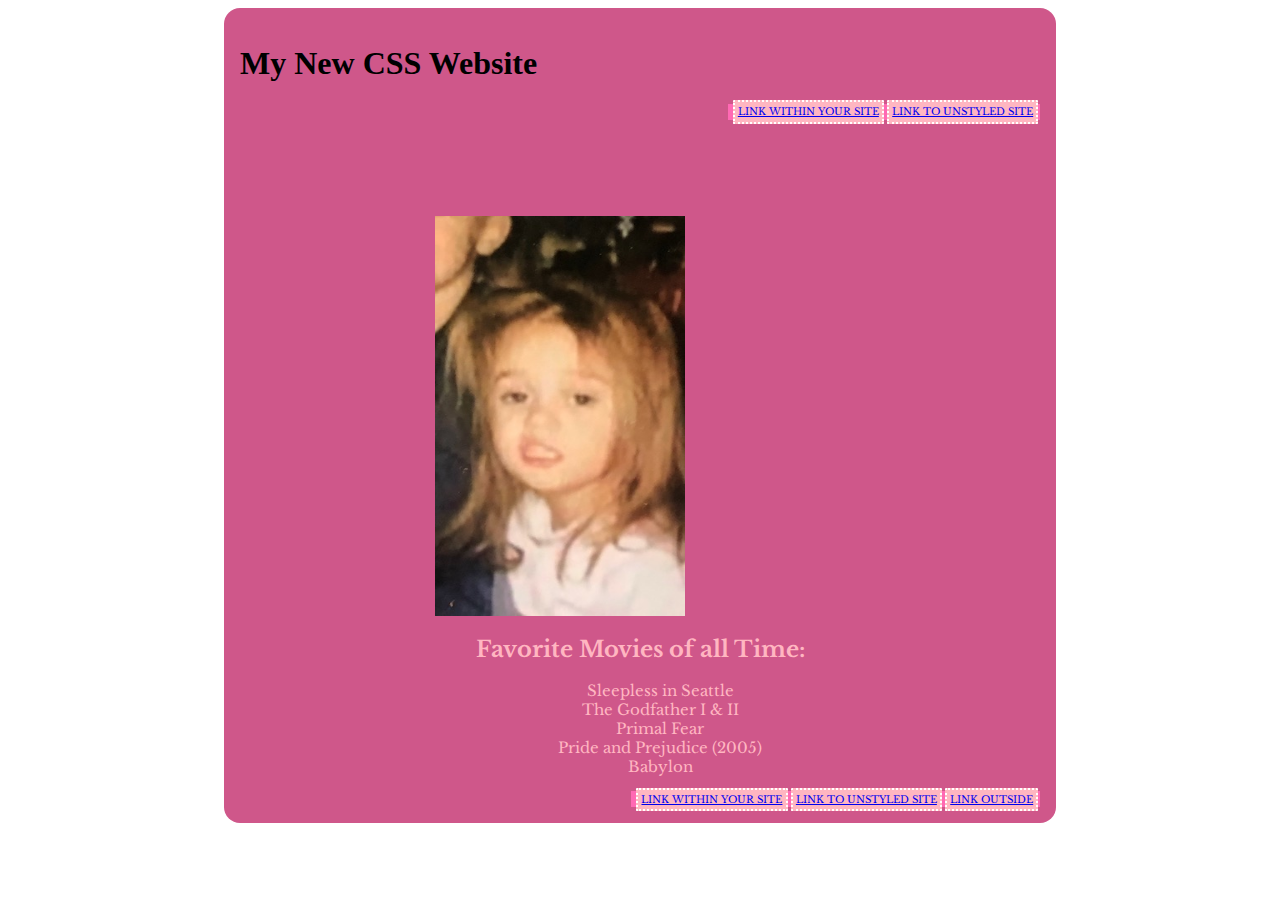
==== index.html @ e9f90e4e "Update index.html" ====
<!doctype html>
<html class="no-js" lang="en" dir="ltr">
 <head>
   <meta charset='utf-8'>
    <title>My Super Impressive Website</title>
  <meta name="viewport" content="width=device-width, initial-scale=1.0"> 
   <link rel="stylesheet" href="style.css">
  <link rel="preconnect" href="https://fonts.googleapis.com">
<link rel="preconnect" href="https://fonts.gstatic.com" crossorigin>
<link href="https://fonts.googleapis.com/css2?family=Libre+Baskerville&family=Limelight&family=Tilt+Warp&display=swap" rel="stylesheet">
  <style>
   .littleolivia {
    display: flex;
    justify-content: center;
    align-items: center;
   width: 250px;
    height: 400px;
   }
  </style>
  </head>
  <body>
   
    <div class="maintext">
     <h1>My New CSS Website</h1>
     <header>
        <div class="nav1">
        <a href="index.html">link within your site</a>
        <a href="oldindex.html">link to unstyled site</a>
      </div>
       
     </header>
   <div class="joke">
   <p>Olivia Johnson - ogjfcm@umsystem.edu </p>
   <p>I am not witty nor awake enough to include a joke in this assignment, but here is a picture of me from Christmas day in 2004. It makes me laugh every time I see it.</p>
   <a href="mailto:ogjfcm@umsystem.edu"><img src="img/little_olivia.jpg" alt="three year old Olivia" class="littleolivia"></a>
   </div>
     
   <div class="movielist">
   <h2>Favorite Movies of all Time:</h2>
   <ul>
   <li>Sleepless in Seattle</li>
   <li>The Godfather I & II</li>
   <li>Primal Fear</li>
   <li>Pride and Prejudice (2005)</li>
   <li>Babylon</li>
  </ul>
     </div>
     
 </body>
   <footer>
      <div class="nav1">
        <a href="index.html">link within your site</a>
        <a href="example.html">link to unstyled site</a>
        <a href="https://rjionline.org/">link outside</a>
       </footer>
 </html>
---- style.css ----
body {
	display: flex;
	justify-content: center; 
	    align-items: center;
	    flex-direction: column; 

	}

header {
	background-color: lightpink;
}

.nav1 {
    background-color: hotpink;
/*    position: sticky;*/
/*    bottom: 8px; right: 8px;*/
    float: right !important;
    font-family: 'Libre Baskerville', serif;
    text-transform: uppercase;
    font-weight: 50;
    font-size: 10px;
    max-width: 100%;
    min-width: 30%;
  /*  margin: 5rem;*/
  /*  margin: 1rem 2rem 1rem 1rem;*/
  /*  border: dashed red;*/
    padding: .1rem .1rem .1rem .3rem;
  

  }
 .nav1 a {
 	background-color: lightpink;
/* 	display: inline-block;*/
 	border: dotted white 2px;
 	padding:.2rem;
 	border-radius: 0.1rem;
 }

.littleolivia {
	border: none;
	display: block;
  margin-left: auto;
  margin-right: auto;
  width: 50%;
}

}

a img {
	border: none;
}

ul {
  	list-style-type: none;
}

.maintext {
	<h1> 
	color: lightpink;
	</h1>
		display: flex;
		justify-content: center; 
	    align-items: center;
	    flex-direction: column; 
        background:  #CF578A;
        border-radius: 1em;
        padding: 1em;
        max-width: 800px;
        
    }

.joke {
	font-family: 'Limelight', cursive;
	color: #white;
	text-align: center;
	align-items: center;
	width: 80%;

  
  /* your font color gradient. */
   background-image: linear-gradient(
        90deg,
      #white, 100%, 
		#f0f7f3 100%, 
		#e3faed 100%, 
		#d6ffe8 100%, 
		#adedc9 100%,
		#62b390 100%,
		#adedc9 100%, 
		#d6ffe8 100%, 
		#e3faed 100%, 
		#f0f7f3 100%);
  
  /* Set the background size and repeat properties. */
  background-size: 100%;
  background-repeat: repeat;

  /* Use the text as a mask for the background. */
  /* This will show the gradient as a text color rather than element bg. */
  -webkit-background-clip: text;
  -webkit-text-fill-color: transparent; 
  
  

}



.movielist {
	font-family: 'Libre Baskerville', serif;
	text-align: center;
	color: lightpink;
	font-size: 15px;
	}

footer {
	background-color: hotpink;
}

@media screen and (max-width: 554px){

.maintext {
		margin-top: 1rem;
		display: flex;
		flex-wrap: wrap;
		justify-content: center; 
	    align-items: ;
	    flex-direction: column; 
        background: #00827F; /* Teal green */
        color: white;
        border-radius: .1em;
        padding: 1em;
        font-size: 10px;
        
    }

    .nav1 {
    	align-items: right;
    	background-color: transparent;

    	font-family: 'Open Sans', sans-serif;
    	text-transform: uppercase;
    	font-weight: 100;
    	font-size: 10px;
    	max-width: 100%;
    	min-width: 85%;
  

 	 }
	.nav1 a {
		background-color: lightpink;
	 	display: block;
	 	border: dotted white 2px;
	 	padding: .2rem;
	 	margin: .2rem;
	 	float: right;
	 }

	.jokepunchline {
		
		text-shadow: white 1px 0 5px;

	}

    }
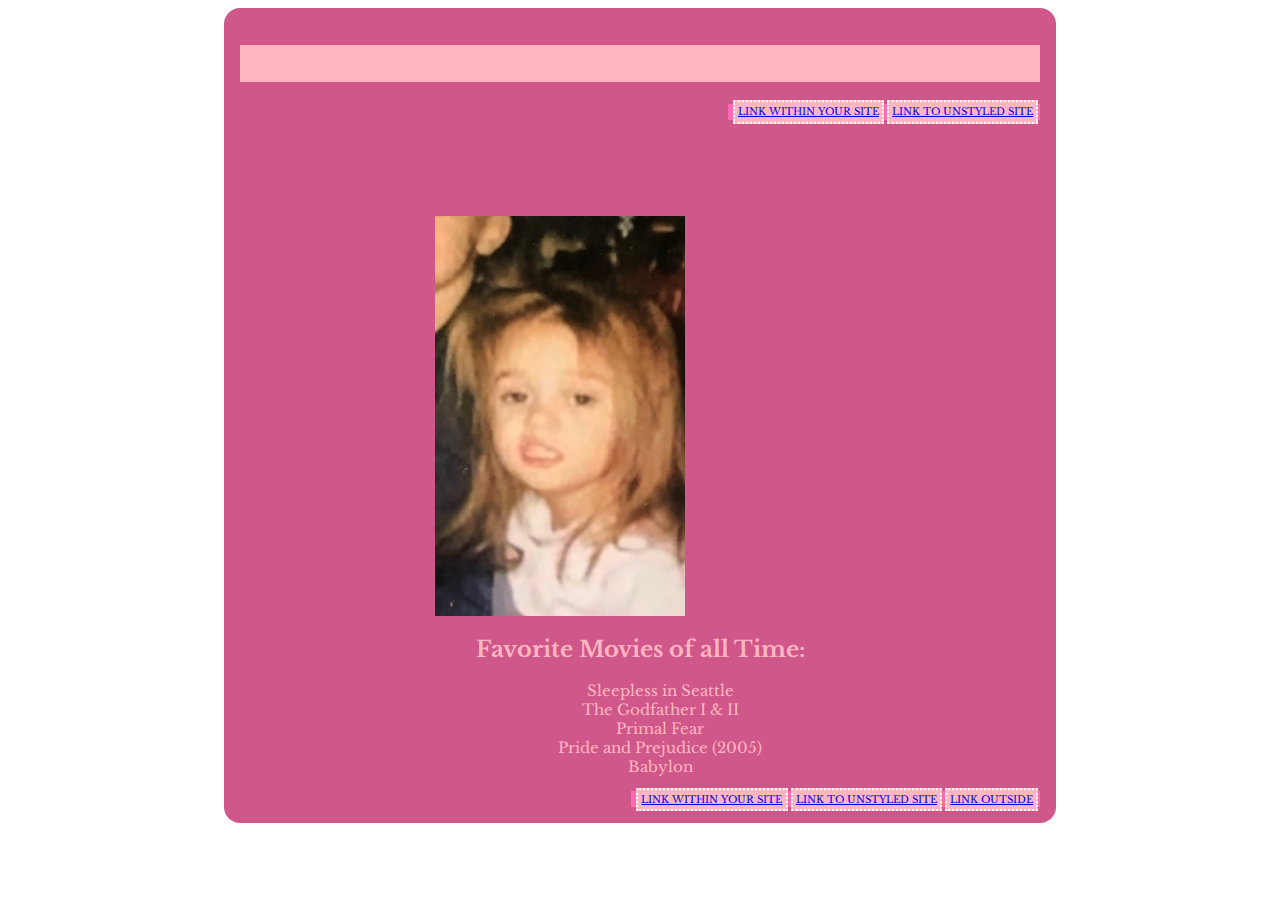
==== commit 2beb02ab: "Update index.html" ====
--- a/index.html
+++ b/index.html
@@ -21,8 +21,8 @@
   <body>
    
     <div class="maintext">
-     <h1>My New CSS Website</h1>
      <header>
+       <h1>My Website with CSS</h1>
         <div class="nav1">
         <a href="index.html">link within your site</a>
         <a href="oldindex.html">link to unstyled site</a>
--- a/style.css
+++ b/style.css
@@ -56,6 +56,7 @@
 
 .maintext {
 	<h1> 
+	font-family: 'Tilt Warp', cursive;
 	color: lightpink;
 	</h1>
 		display: flex;
@@ -120,11 +121,15 @@
 @media screen and (max-width: 554px){
 
 .maintext {
+	<h1> 
+	font-family: 'Tilt Warp', cursive;
+	color: lightpink;
+	</h1>
 		margin-top: 1rem;
 		display: flex;
 		flex-wrap: wrap;
 		justify-content: center; 
-	    align-items: ;
+	    align-items: center ;
 	    flex-direction: column; 
         background: #00827F; /* Teal green */
         color: white;
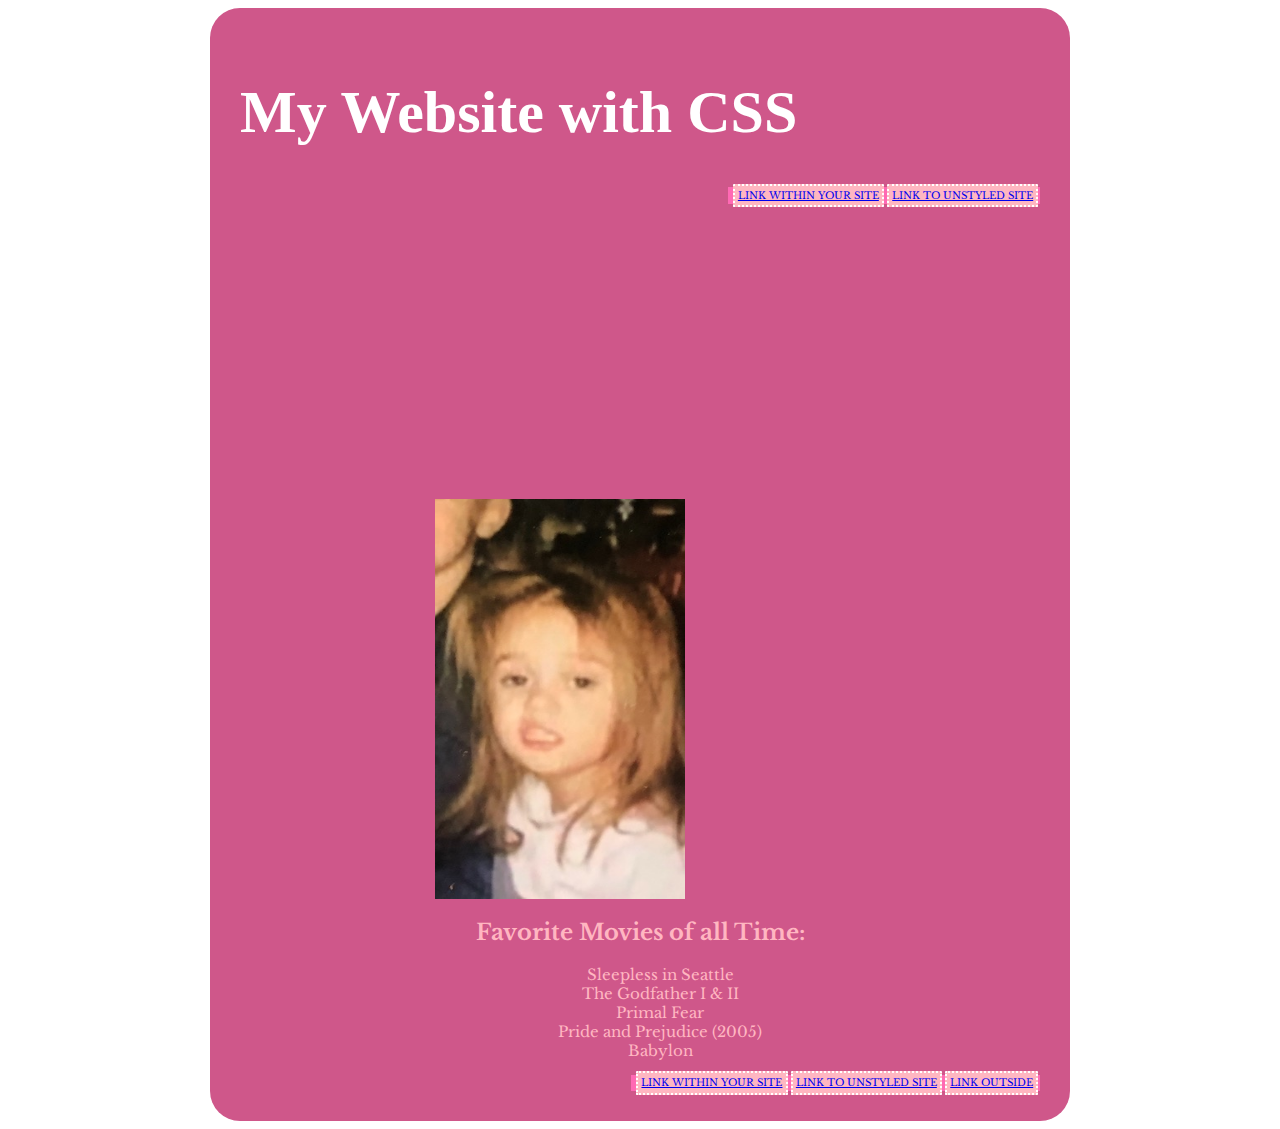
==== commit cfa64813: "Update index.html" ====
--- a/index.html
+++ b/index.html
@@ -21,8 +21,8 @@
   <body>
    
     <div class="maintext">
+     <h1>My Website with CSS</h1>
      <header>
-       <h1>My Website with CSS</h1>
         <div class="nav1">
         <a href="index.html">link within your site</a>
         <a href="oldindex.html">link to unstyled site</a>
--- a/style.css
+++ b/style.css
@@ -55,9 +55,10 @@
 }
 
 .maintext {
-	<h1> 
-	font-family: 'Tilt Warp', cursive;
-	color: lightpink;
+	<h1> font-family: 'Tilt Warp', cursive;
+	color: white;
+	align-items: center;
+	font-size: 30px;
 	</h1>
 		display: flex;
 		justify-content: center; 
@@ -159,12 +160,4 @@
 	 	padding: .2rem;
 	 	margin: .2rem;
 	 	float: right;
-	 }
-
-	.jokepunchline {
-		
-		text-shadow: white 1px 0 5px;
-
-	}
-
     }
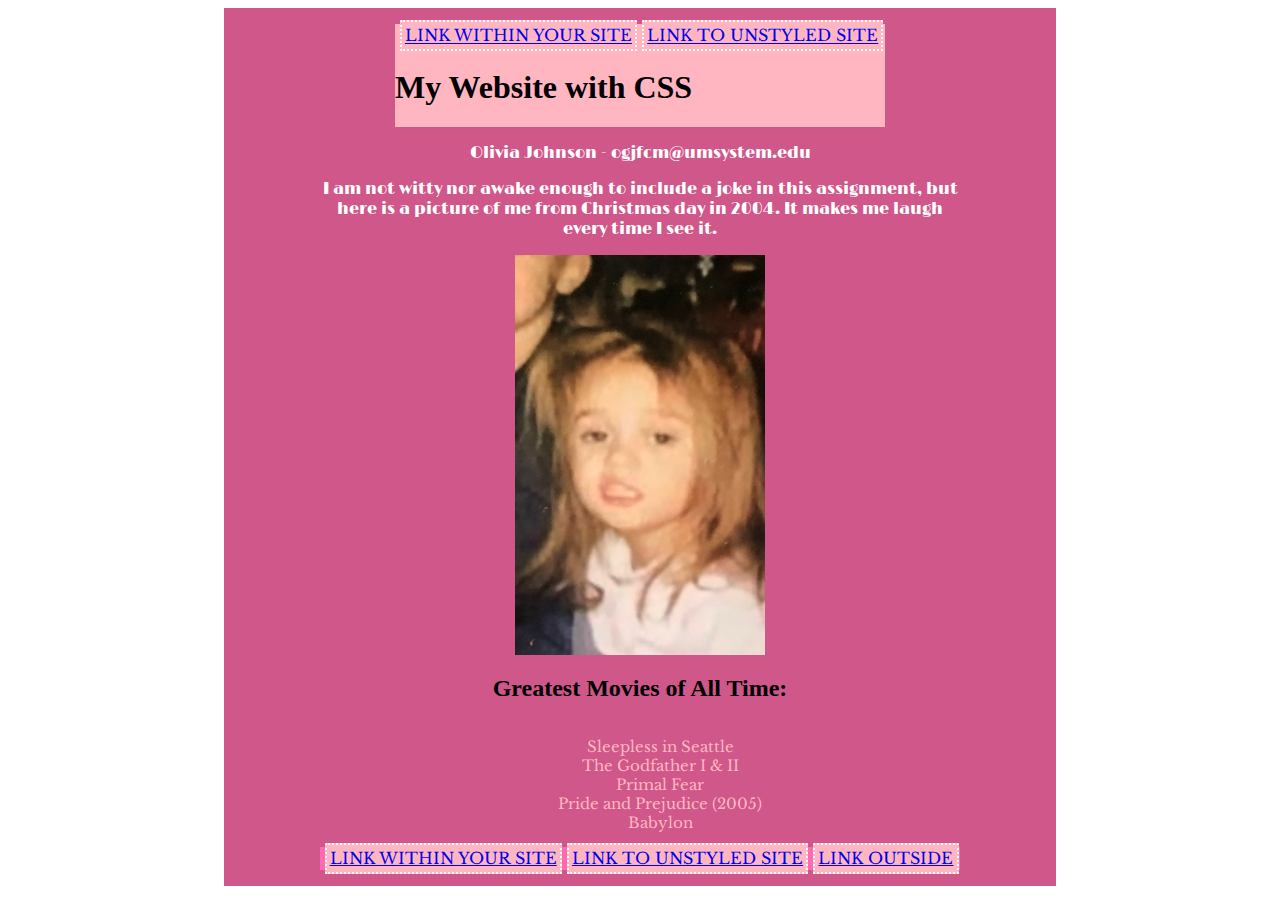
==== commit 4eeacdc4: "Update index.html" ====
--- a/index.html
+++ b/index.html
@@ -21,22 +21,28 @@
   <body>
    
     <div class="maintext">
-     <h1>My Website with CSS</h1>
      <header>
         <div class="nav1">
         <a href="index.html">link within your site</a>
         <a href="oldindex.html">link to unstyled site</a>
       </div>
-       
+    
+    <div class="header">
+     <h1>My Website with CSS</h1>
+      </div>
+      
      </header>
    <div class="joke">
    <p>Olivia Johnson - ogjfcm@umsystem.edu </p>
    <p>I am not witty nor awake enough to include a joke in this assignment, but here is a picture of me from Christmas day in 2004. It makes me laugh every time I see it.</p>
    <a href="mailto:ogjfcm@umsystem.edu"><img src="img/little_olivia.jpg" alt="three year old Olivia" class="littleolivia"></a>
    </div>
+    
+    <div class="header2">
+     <h2>Greatest Movies of All Time:</h2>
+     </div>
      
    <div class="movielist">
-   <h2>Favorite Movies of all Time:</h2>
    <ul>
    <li>Sleepless in Seattle</li>
    <li>The Godfather I & II</li>
--- a/style.css
+++ b/style.css
@@ -11,14 +11,15 @@
 }
 
 .nav1 {
-    background-color: hotpink;
+    background-color: transparent;
 /*    position: sticky;*/
-/*    bottom: 8px; right: 8px;*/
-    float: right !important;
+/*    bottom: 5px; right: 5px;*/
+    float: center !important;
     font-family: 'Libre Baskerville', serif;
-    text-transform: uppercase;
-    font-weight: 50;
-    font-size: 10px;
+    align-items: center;
+text-transform: uppercase;
+    font-weight: 100;
+    font-size: 1rem;
     max-width: 100%;
     min-width: 30%;
   /*  margin: 5rem;*/
@@ -42,6 +43,7 @@
   margin-left: auto;
   margin-right: auto;
   width: 50%;
+	align-items: center;
 }
 
 }
@@ -55,44 +57,23 @@
 }
 
 .maintext {
-	<h1> font-family: 'Tilt Warp', cursive;
-	color: white;
-	align-items: center;
-	font-size: 30px;
-	</h1>
 		display: flex;
 		justify-content: center; 
 	    align-items: center;
 	    flex-direction: column; 
-        background:  #CF578A;
-        border-radius: 1em;
+        background: #CF578A;
+        border-radius: 0%;
         padding: 1em;
         max-width: 800px;
-        
     }
 
 .joke {
 	font-family: 'Limelight', cursive;
-	color: #white;
+	font-color: white;
 	text-align: center;
 	align-items: center;
 	width: 80%;
-
-  
-  /* your font color gradient. */
-   background-image: linear-gradient(
-        90deg,
-      #white, 100%, 
-		#f0f7f3 100%, 
-		#e3faed 100%, 
-		#d6ffe8 100%, 
-		#adedc9 100%,
-		#62b390 100%,
-		#adedc9 100%, 
-		#d6ffe8 100%, 
-		#e3faed 100%, 
-		#f0f7f3 100%);
-  
+	
   /* Set the background size and repeat properties. */
   background-size: 100%;
   background-repeat: repeat;
@@ -100,12 +81,9 @@
   /* Use the text as a mask for the background. */
   /* This will show the gradient as a text color rather than element bg. */
   -webkit-background-clip: text;
-  -webkit-text-fill-color: transparent; 
-  
-  
+  -webkit-text-fill-color: white; 
 
 }
-
 
 
 .movielist {
@@ -122,10 +100,6 @@
 @media screen and (max-width: 554px){
 
 .maintext {
-	<h1> 
-	font-family: 'Tilt Warp', cursive;
-	color: lightpink;
-	</h1>
 		margin-top: 1rem;
 		display: flex;
 		flex-wrap: wrap;
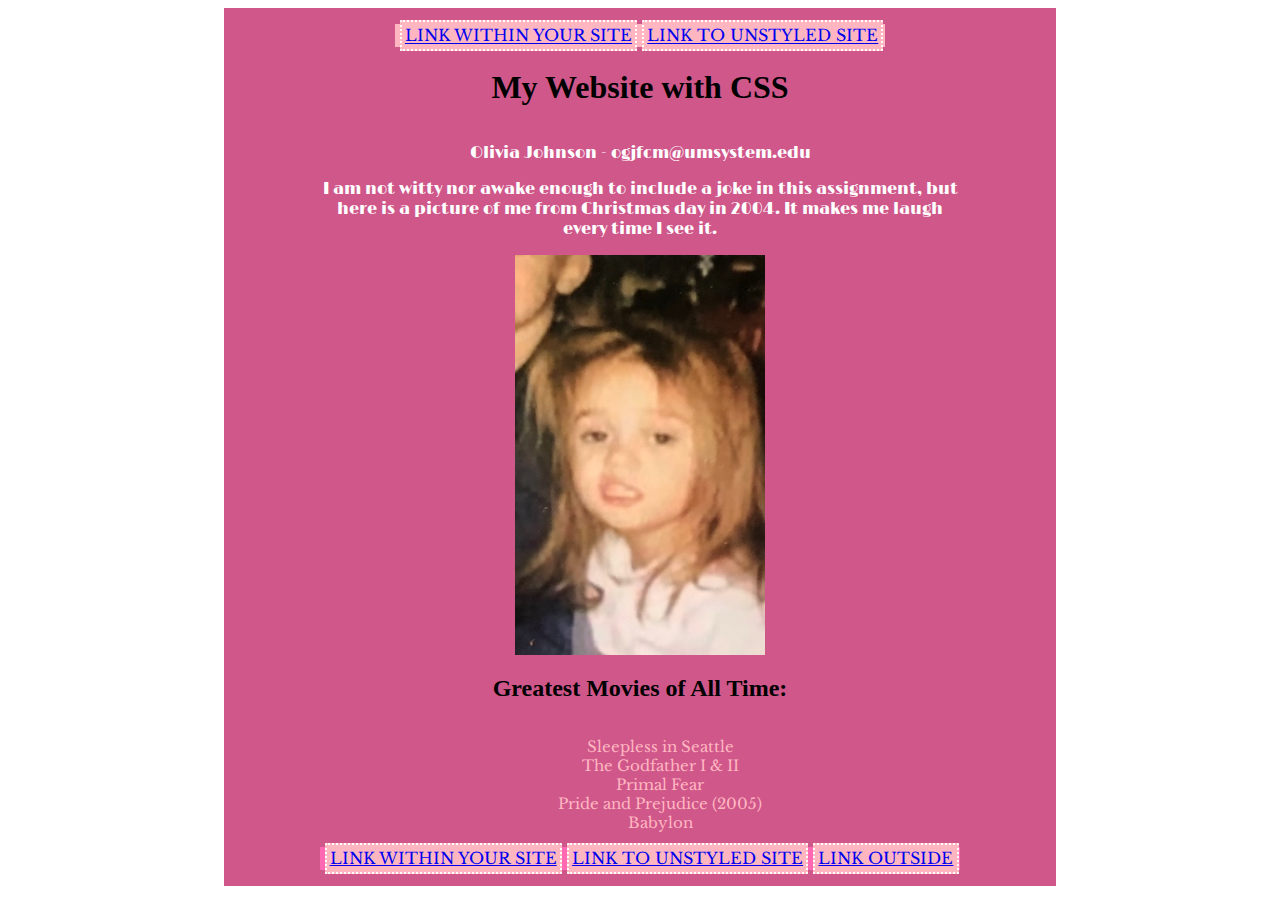
==== commit 1b4e879d: "Update index.html" ====
--- a/index.html
+++ b/index.html
@@ -26,12 +26,12 @@
         <a href="index.html">link within your site</a>
         <a href="oldindex.html">link to unstyled site</a>
       </div>
+     </header>
     
-    <div class="header">
+     <div class="header">
      <h1>My Website with CSS</h1>
       </div>
-      
-     </header>
+     
    <div class="joke">
    <p>Olivia Johnson - ogjfcm@umsystem.edu </p>
    <p>I am not witty nor awake enough to include a joke in this assignment, but here is a picture of me from Christmas day in 2004. It makes me laugh every time I see it.</p>
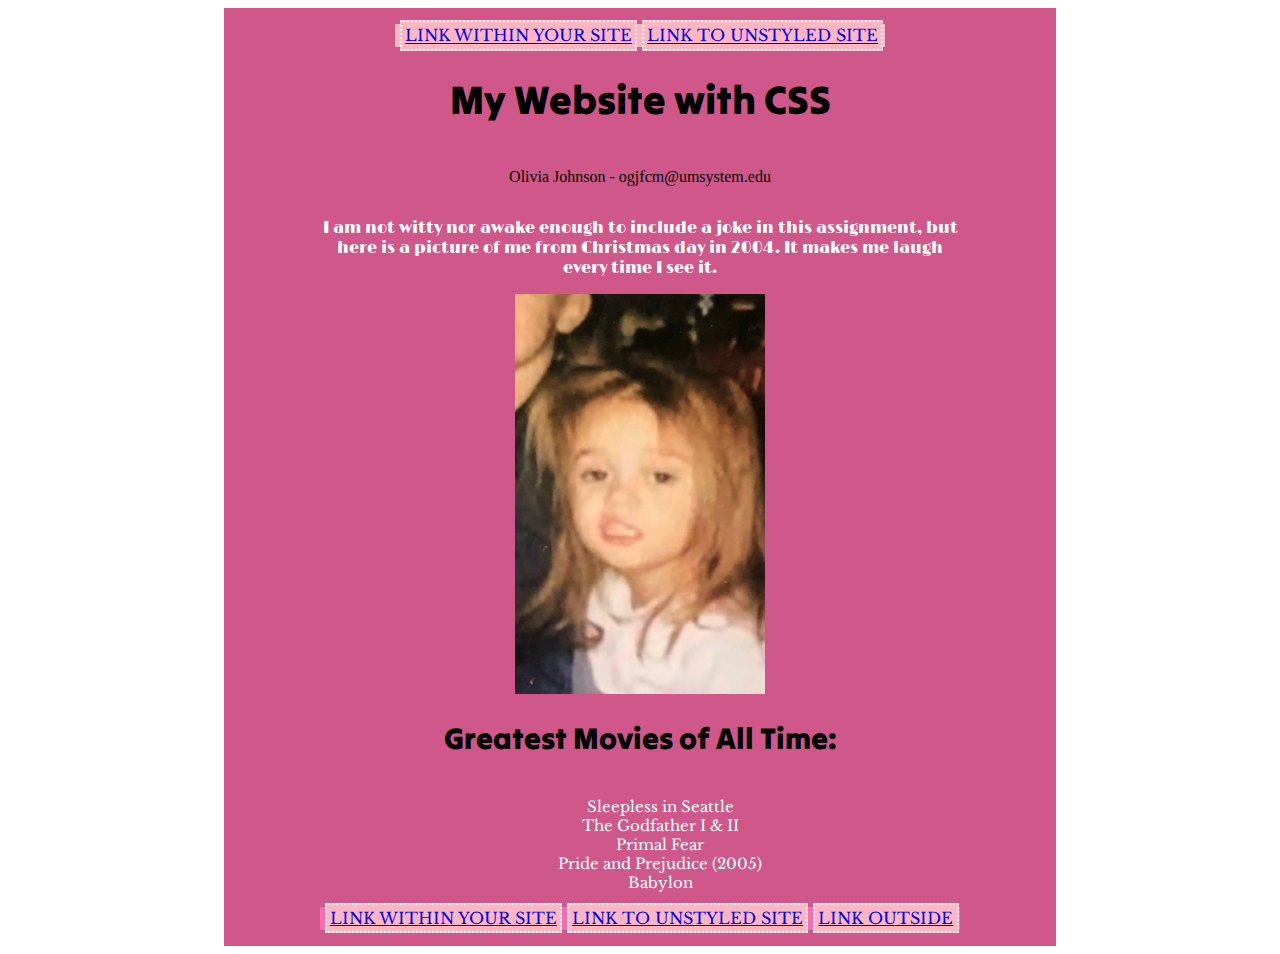
==== commit 72702325: "Update index.html" ====
--- a/index.html
+++ b/index.html
@@ -32,8 +32,11 @@
      <h1>My Website with CSS</h1>
       </div>
      
+   <div class="emailinfo">
+   <p>Olivia Johnson - ogjfcm@umsystem.edu </p>
+     </div>
+   
    <div class="joke">
-   <p>Olivia Johnson - ogjfcm@umsystem.edu </p>
    <p>I am not witty nor awake enough to include a joke in this assignment, but here is a picture of me from Christmas day in 2004. It makes me laugh every time I see it.</p>
    <a href="mailto:ogjfcm@umsystem.edu"><img src="img/little_olivia.jpg" alt="three year old Olivia" class="littleolivia"></a>
    </div>
--- a/style.css
+++ b/style.css
@@ -29,6 +29,13 @@
   
 
   }
+.header {
+	font-family: 'Tilt Warp', cursive;
+	font-size: 20px;
+	align-items: center
+	color: lightpink;
+}
+
  .nav1 a {
  	background-color: lightpink;
 /* 	display: inline-block;*/
@@ -69,7 +76,7 @@
 
 .joke {
 	font-family: 'Limelight', cursive;
-	font-color: white;
+	color: white;
 	text-align: center;
 	align-items: center;
 	width: 80%;
@@ -85,11 +92,17 @@
 
 }
 
-
+.header2 {
+	font-family: 'Tilt Warp', cursive;
+	font-size: 20px;
+	align-items: center
+	color: lightpink;
+}
+	
 .movielist {
 	font-family: 'Libre Baskerville', serif;
 	text-align: center;
-	color: lightpink;
+	color: white;
 	font-size: 15px;
 	}
 
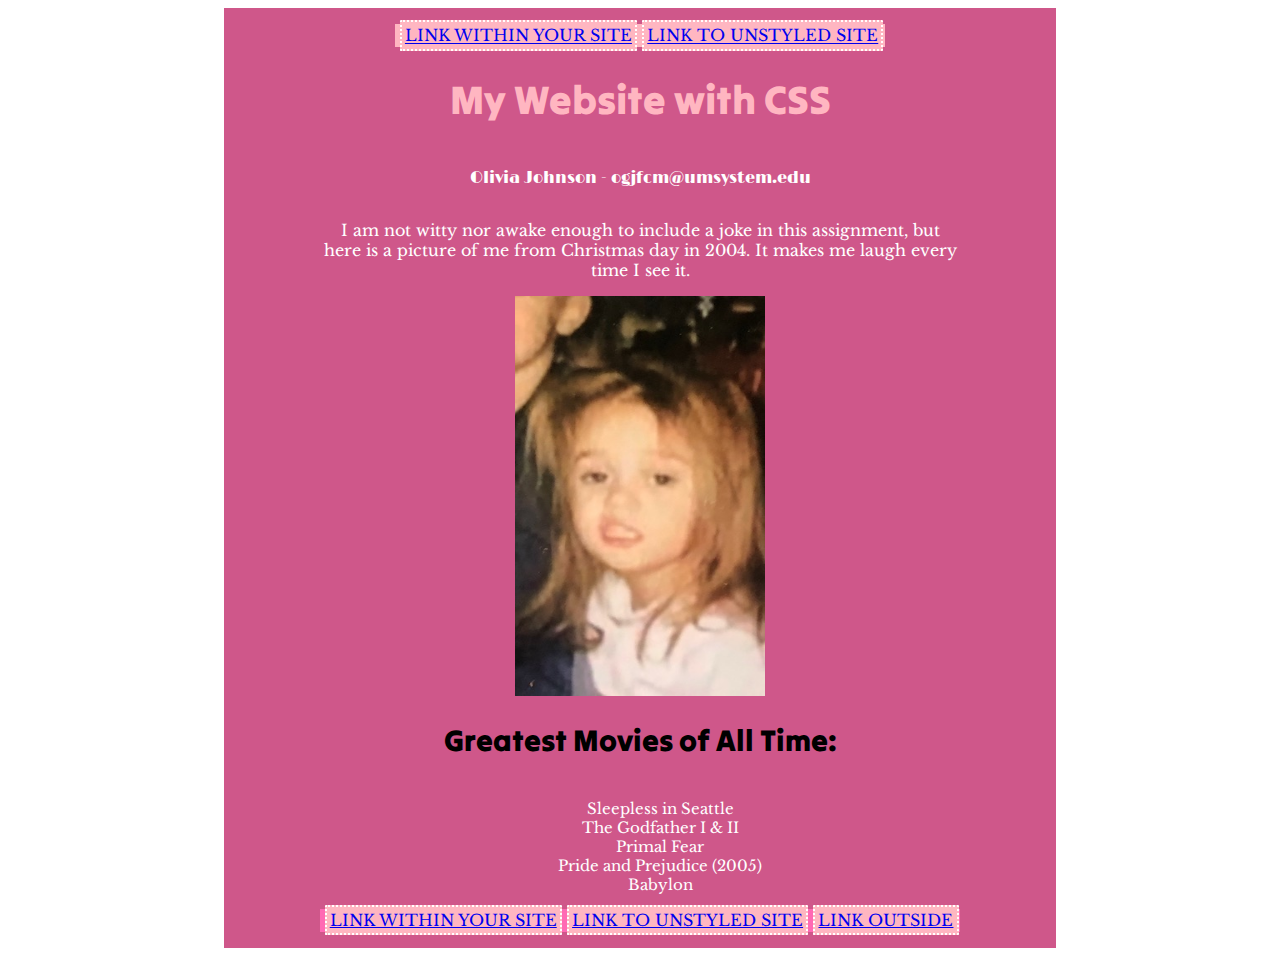
==== commit 927509b1: "Update index.html" ====
--- a/index.html
+++ b/index.html
@@ -33,7 +33,7 @@
       </div>
      
    <div class="emailinfo">
-   <p>Olivia Johnson - ogjfcm@umsystem.edu </p>
+   <p>Olivia Johnson - ogjfcm@umsystem.edu</p>
      </div>
    
    <div class="joke">
--- a/style.css
+++ b/style.css
@@ -30,10 +30,10 @@
 
   }
 .header {
+	color: lightpink;
 	font-family: 'Tilt Warp', cursive;
 	font-size: 20px;
 	align-items: center
-	color: lightpink;
 }
 
  .nav1 a {
@@ -74,13 +74,19 @@
         max-width: 800px;
     }
 
+.emailinfo {
+	font-family: 'Limelight', cursive;
+	color: white;
+	test-align: center; 
+	align-items: center:
+}
 .joke {
-	font-family: 'Limelight', cursive;
+	font-family: 'Libre Baskerville', serif;
 	color: white;
 	text-align: center;
 	align-items: center;
 	width: 80%;
-	
+
   /* Set the background size and repeat properties. */
   background-size: 100%;
   background-repeat: repeat;
